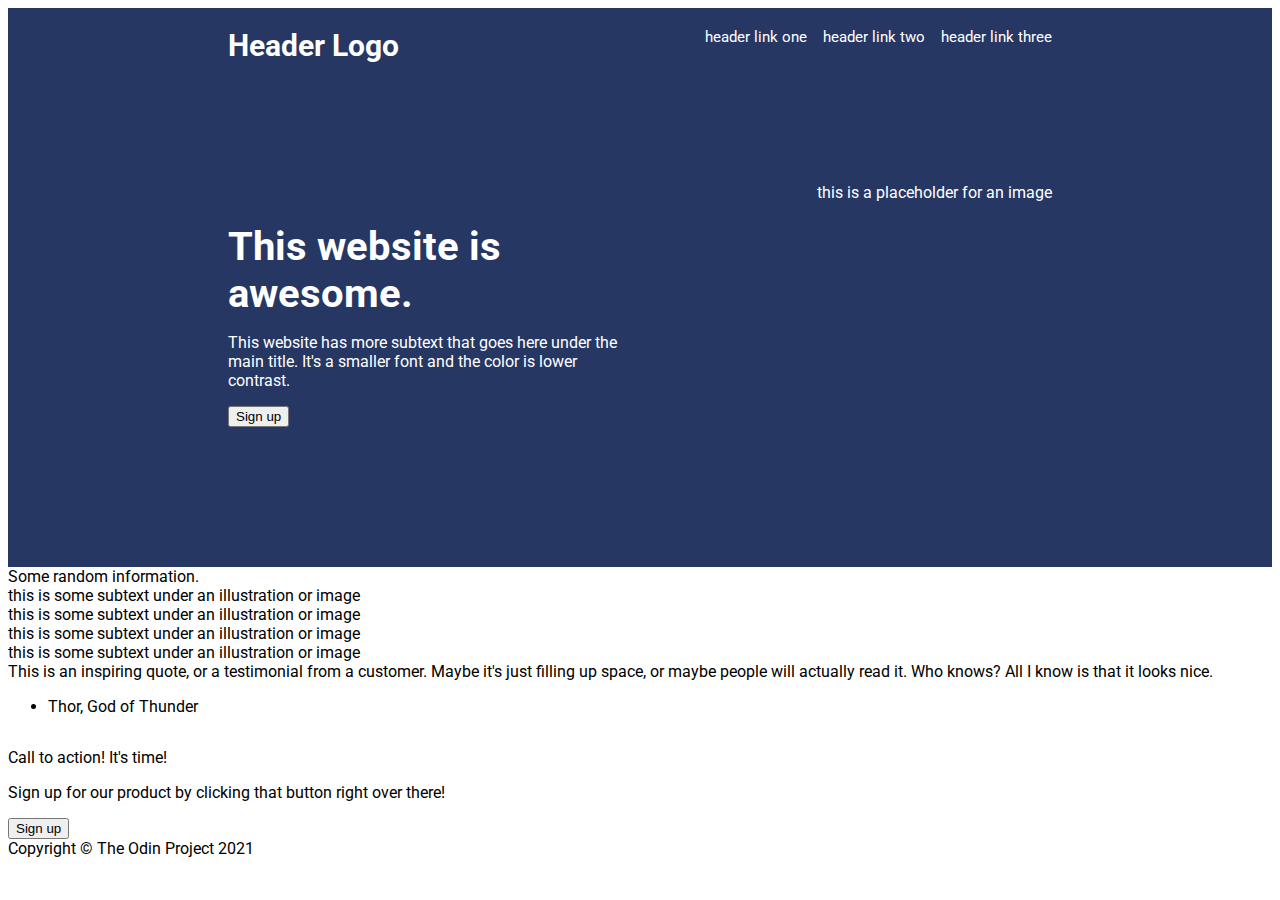
==== 01-landing-page/index.html @ 80727f3f "Renamed file paths, added styling to bottom of header" ====
<!DOCTYPE html>
<html lang="en">
    <head>
        <meta charset="UTF-8">
        <link rel="stylesheet" href="./style.css">
        <link href='http://fonts.googleapis.com/css?family=Roboto:400,100,300,100italic,300italic,400italic,500italic,500,700,700italic,900,900italic' rel='stylesheet' type='text/css'>
        <title>Landing Page 1</title>
    </head>
    <body>
        <div class="header">
            <div class="top">
                Header Logo
                <ul class="links">
                    <li><a href="https://www.theodinproject.com/lessons/foundations-landing-page">header link one</a></li>
                    <li><a href="https://www.theodinproject.com/lessons/foundations-landing-page">header link two</a></li>
                    <li><a href="https://www.theodinproject.com/lessons/foundations-landing-page">header link three</a></li>
                </ul>
            </div>
            <div class="bottom">
                <div class="left">
                    <p class="title">This website is awesome.</p>
                    <p class="subtext">This website has more subtext that goes here under the main title. It's a smaller font and the color is lower contrast.</p>
                    <button>Sign up</button>
                    </div>
                <div class="right">
                    this is a placeholder for an image
                </div>
            </div>
        </div>
        <div class="content">
            Some random information.
            <div class="pictures">
                <div class="pic">this is some subtext under an illustration or image</div>
                <div class="pic">this is some subtext under an illustration or image</div>
                <div class="pic">this is some subtext under an illustration or image</div>
                <div class="pic">this is some subtext under an illustration or image</div>
            </div>
        </div>
        <div class="quote">
            This is an inspiring quote, or a testimonial from a customer. Maybe it's just filling up space, or maybe people will actually read it. Who knows? All I know is that it looks nice.
            <ul class="quote-attribution">
                <li>Thor, God of Thunder</li>
            </ul>
        </div>
        <div class="ad">
            <p>Call to action! It's time!</p>
            <p>Sign up for our product by clicking that button right over there!</p>
            <button>Sign up</button>
        </div>
        <div class="footer">
            Copyright © The Odin Project 2021
        </div>
    </body>
</html>
---- 01-landing-page/style.css ----
body {
    display: flex;
    flex-direction: column;
    justify-content: space-between;
    font-family: 'Roboto', sans-serif;
}

a {
    text-decoration: none;
    color: white;
}

/* p {
    margin-bottom: 10px;
} */

.header {
    background-color: rgb(38, 55, 100);
    color: white;
    padding: 20px 220px;
    
}

.header .top {
    display: flex;
    justify-content: space-between;
    font-weight: bold;
    font-size: 30px;
}

.header .top .links {
    list-style-type: none;
    display: flex;
    gap: 16px;
    margin: 0px;
    padding: 0px;
    font-weight: normal;
    font-size: 15px;
}

.header .bottom {
    display: flex;
    justify-content: space-between;
    padding: 120px 0px;
}

.title {
    font-weight: bold;
    font-size: 40px;
    margin-bottom: 10px;
}


.header .bottom .left {
    flex-basis: 400px;
}
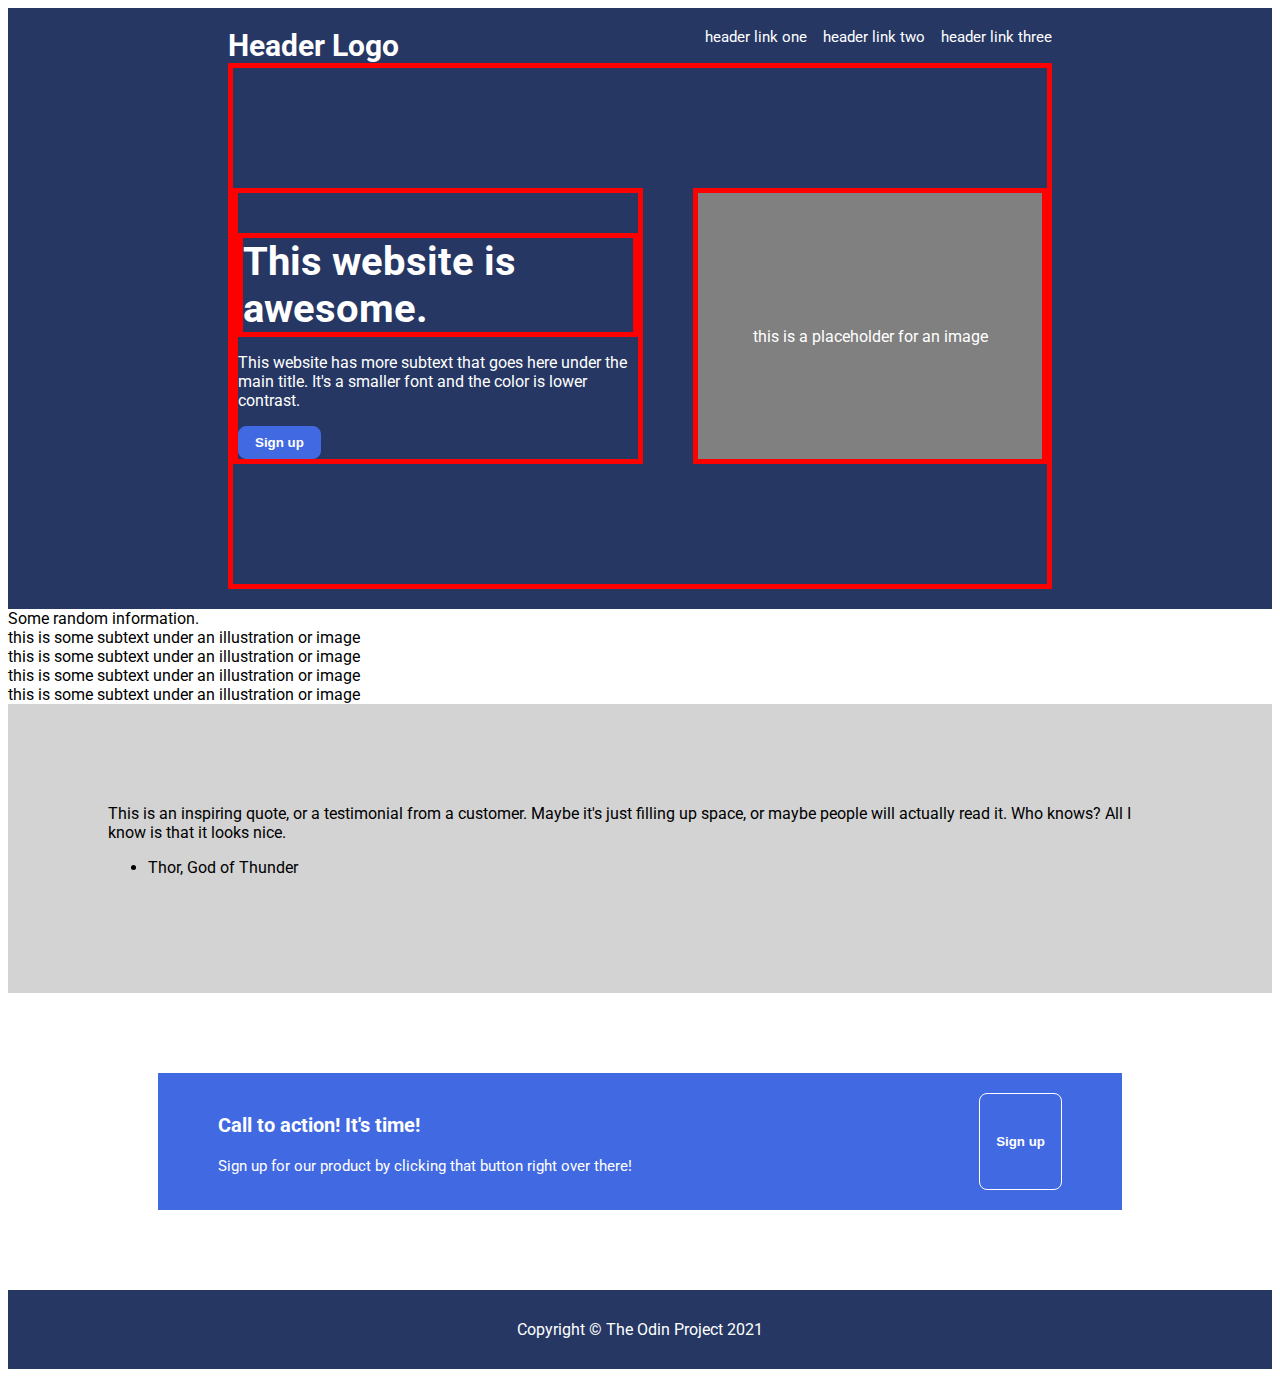
==== commit f8ef6da8: "Added styling to ad section & quotes." ====
--- a/01-landing-page/index.html
+++ b/01-landing-page/index.html
@@ -43,8 +43,10 @@
             </ul>
         </div>
         <div class="ad">
-            <p>Call to action! It's time!</p>
-            <p>Sign up for our product by clicking that button right over there!</p>
+            <div class="text">
+                <p>Call to action! It's time!</p>
+                <p class="subtext">Sign up for our product by clicking that button right over there!</p>
+            </div>
             <button>Sign up</button>
         </div>
         <div class="footer">
--- a/01-landing-page/style.css
+++ b/01-landing-page/style.css
@@ -10,9 +10,14 @@
     color: white;
 }
 
-/* p {
-    margin-bottom: 10px;
-} */
+button {
+    background-color: royalblue;
+    border: 1px solid royalblue;
+    color: white;
+    padding: 8px 16px;
+    border-radius: 8px;
+    font-weight: bold;
+}
 
 .header {
     background-color: rgb(38, 55, 100);
@@ -42,15 +47,70 @@
     display: flex;
     justify-content: space-between;
     padding: 120px 0px;
+    gap: 50px;
+    border: 5px solid red;
 }
 
 .title {
     font-weight: bold;
     font-size: 40px;
     margin-bottom: 10px;
+    border: 5px solid red;
 }
 
 
 .header .bottom .left {
     flex-basis: 400px;
+    border: 5px solid red;
+}
+
+.header .bottom .right {
+    background-color: grey;
+    padding-top: 20px;
+    display: flex;
+    justify-content: center;
+    align-items: center;
+    flex: 1 0 auto;
+    border: 5px solid red;
+    
+}
+
+.quote {
+    display: flex;
+    background-color: lightgrey;
+    flex-direction: column;
+    padding: 100px;
+}
+
+
+.ad {
+    display: flex;
+    background-color: royalblue;
+    color: white;
+    margin: 80px 150px;
+    padding: 20px 60px;
+    justify-content: space-between;
+}
+
+.ad .text {
+    font-weight: bold;
+    font-size: 20px;
+}
+
+.ad .subtext {
+    font-weight: normal;
+    font-size: 15px;
+}
+
+.ad button {
+    border-color: white;
+}
+
+.footer {
+    display: flex;
+    background-color: rgb(38, 55, 100);
+    color: white;
+    justify-content: center;
+    align-items: center;
+    padding: 30px;
 }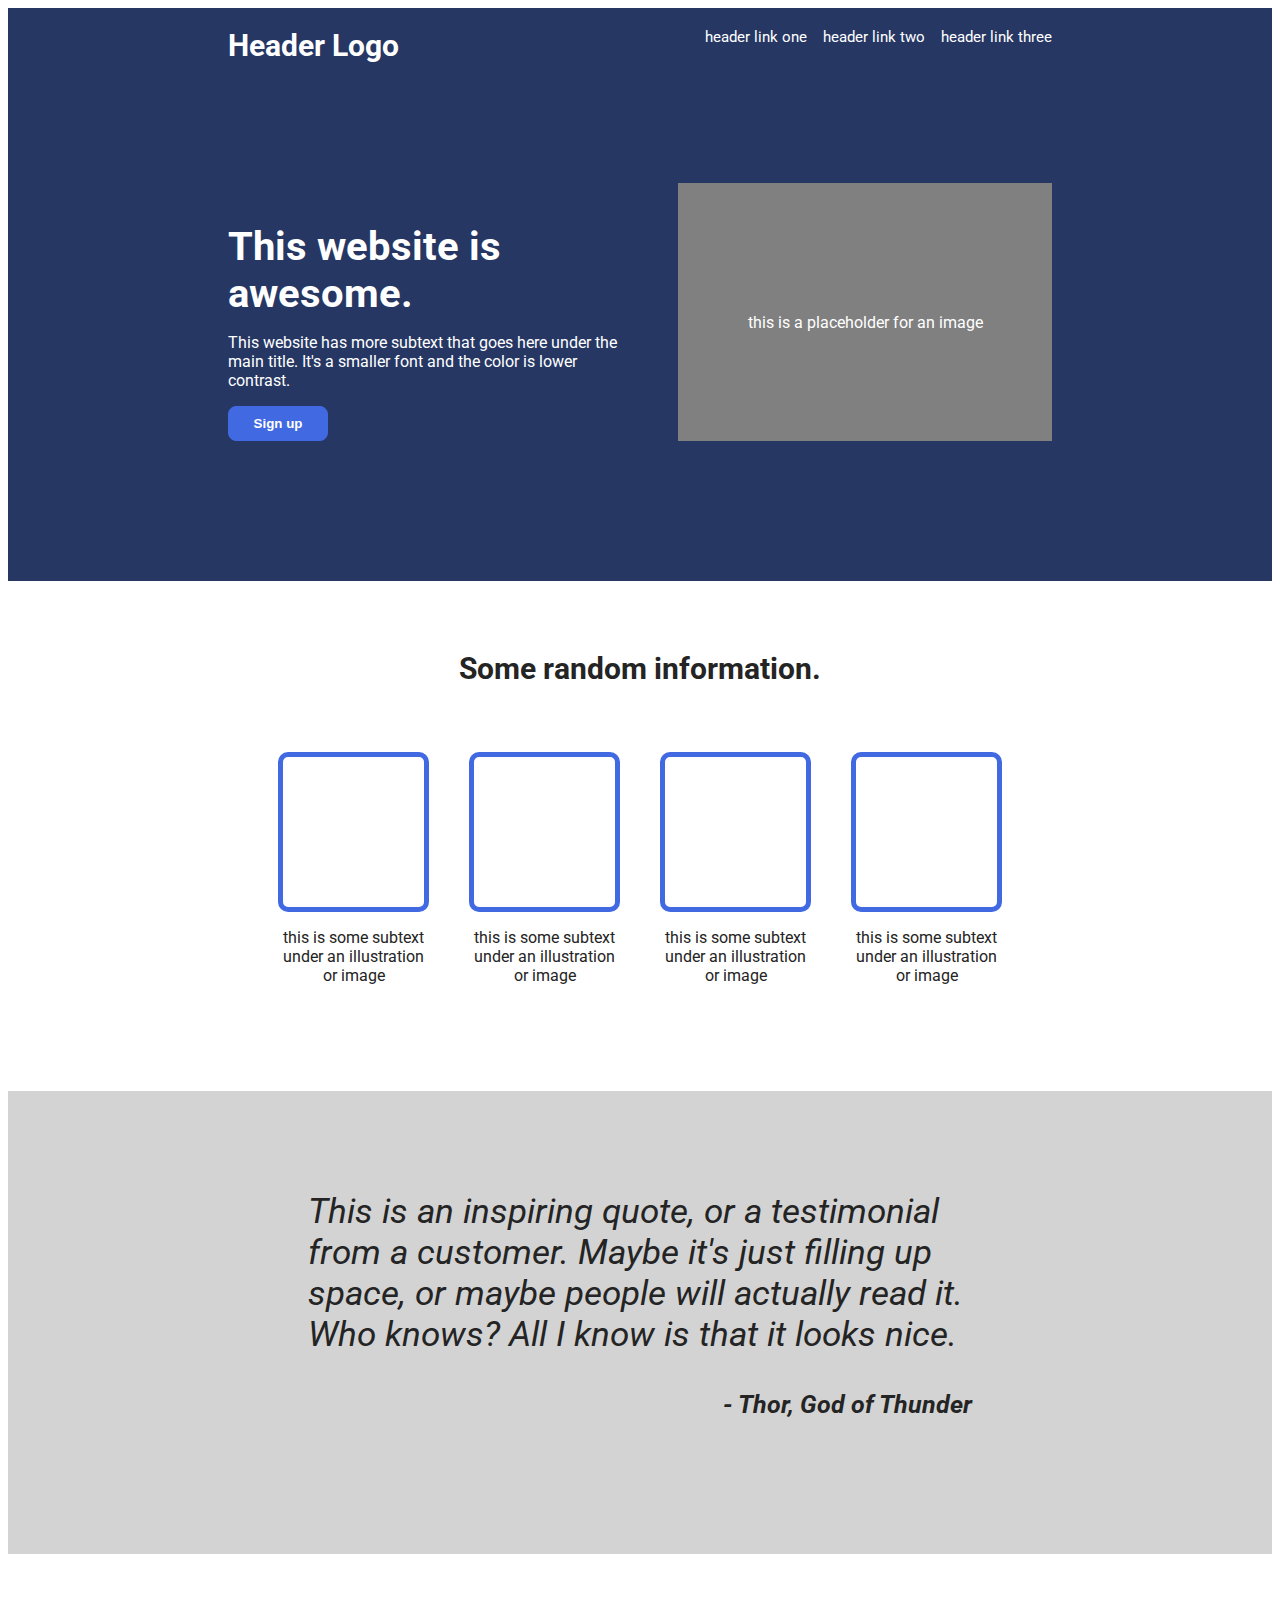
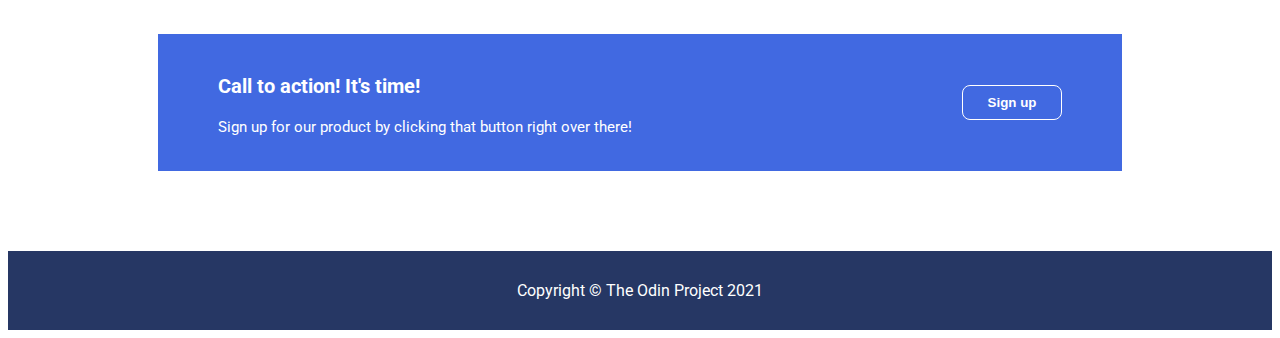
==== commit 88f4cb9e: "Added finishing touches to content section." ====
--- a/01-landing-page/index.html
+++ b/01-landing-page/index.html
@@ -30,16 +30,24 @@
         <div class="content">
             Some random information.
             <div class="pictures">
-                <div class="pic">this is some subtext under an illustration or image</div>
-                <div class="pic">this is some subtext under an illustration or image</div>
-                <div class="pic">this is some subtext under an illustration or image</div>
-                <div class="pic">this is some subtext under an illustration or image</div>
+                <div>
+                    <p class="pic"></p>
+                    <p>this is some subtext under an illustration or image</p></div>
+                <div>
+                    <p class="pic"></p>
+                    <p>this is some subtext under an illustration or image</p></div>
+                <div>
+                    <p class="pic"></p>
+                    <p>this is some subtext under an illustration or image</p></div>
+                <div>
+                    <p class="pic"></p>
+                    <p>this is some subtext under an illustration or image</p></div>
             </div>
         </div>
         <div class="quote">
             This is an inspiring quote, or a testimonial from a customer. Maybe it's just filling up space, or maybe people will actually read it. Who knows? All I know is that it looks nice.
-            <ul class="quote-attribution">
-                <li>Thor, God of Thunder</li>
+            <ul>
+                <li class="quote-attribution">- Thor, God of Thunder</li>
             </ul>
         </div>
         <div class="ad">
--- a/01-landing-page/style.css
+++ b/01-landing-page/style.css
@@ -17,6 +17,8 @@
     padding: 8px 16px;
     border-radius: 8px;
     font-weight: bold;
+    height: 35px;
+    width: 100px;
 }
 
 .header {
@@ -48,20 +50,20 @@
     justify-content: space-between;
     padding: 120px 0px;
     gap: 50px;
-    border: 5px solid red;
+    /* border: 5px solid red; */
 }
 
 .title {
     font-weight: bold;
     font-size: 40px;
     margin-bottom: 10px;
-    border: 5px solid red;
+    /* border: 5px solid red; */
 }
 
 
 .header .bottom .left {
     flex-basis: 400px;
-    border: 5px solid red;
+    /* border: 5px solid red; */
 }
 
 .header .bottom .right {
@@ -71,15 +73,55 @@
     justify-content: center;
     align-items: center;
     flex: 1 0 auto;
-    border: 5px solid red;
+    /* border: 5px solid red; */
     
+}
+
+.content {
+    display: flex;
+    flex-direction: column;
+    align-items: center;
+    font-size: 30px;
+    font-weight: bold;
+    color: rgb(36, 36, 36);
+    margin: 70px;
+    gap: 30px;
+}
+
+.content .pictures {
+    display: flex;
+    font-size: 16px;
+    font-weight: normal;
+    flex-direction: row;
+    padding: 20px 200px;
+    gap: 40px;
+    justify-content: space-between;
+    text-align: center;
+}
+
+.content .pic {
+    background-color: white;
+    border-radius: 10px;
+    border: 5px solid royalblue;
+    height: 150px;
+    width: auto;
 }
 
 .quote {
     display: flex;
     background-color: lightgrey;
     flex-direction: column;
-    padding: 100px;
+    padding: 100px 300px;
+    font-style: italic;
+    color: rgb(36, 36, 36);
+    font-size: 35px;
+}
+
+.quote-attribution {
+    text-align: right;
+    list-style-type: none;
+    font-weight: bold;
+    font-size: 25px;
 }
 
 
@@ -90,6 +132,7 @@
     margin: 80px 150px;
     padding: 20px 60px;
     justify-content: space-between;
+    align-items: center;
 }
 
 .ad .text {
